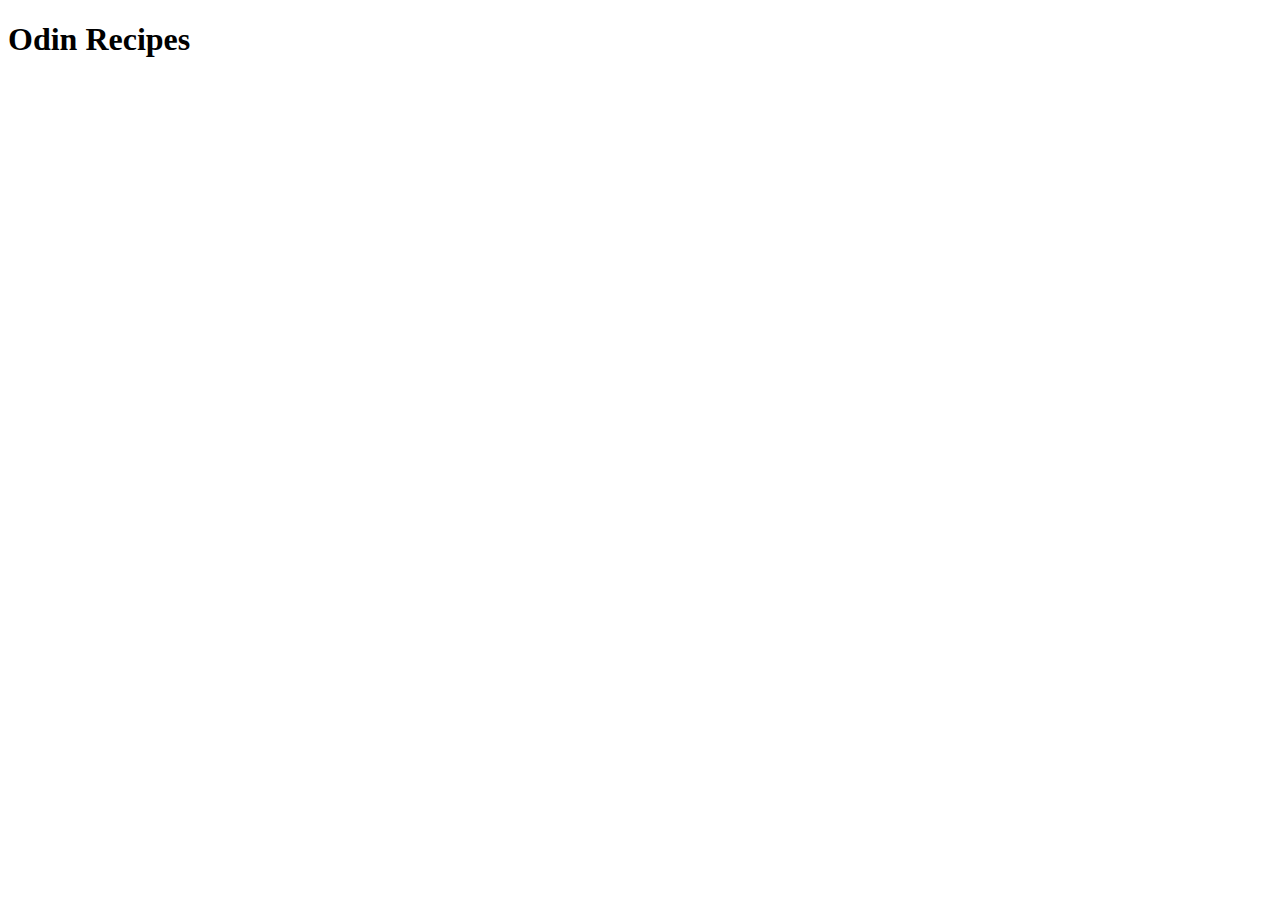
==== index.html @ f298b6d2 "setup intial basic index.html file" ====
<!DOCTYPE html>
<html lang="en">
  <head>
    <meta charset="UTF-8" />
    <meta name="viewport" content="width=device-width, initial-scale=1.0" />
    <title>Odin Recipes</title>
  </head>
  <body>
    <h1>Odin Recipes</h1>
  </body>
</html>
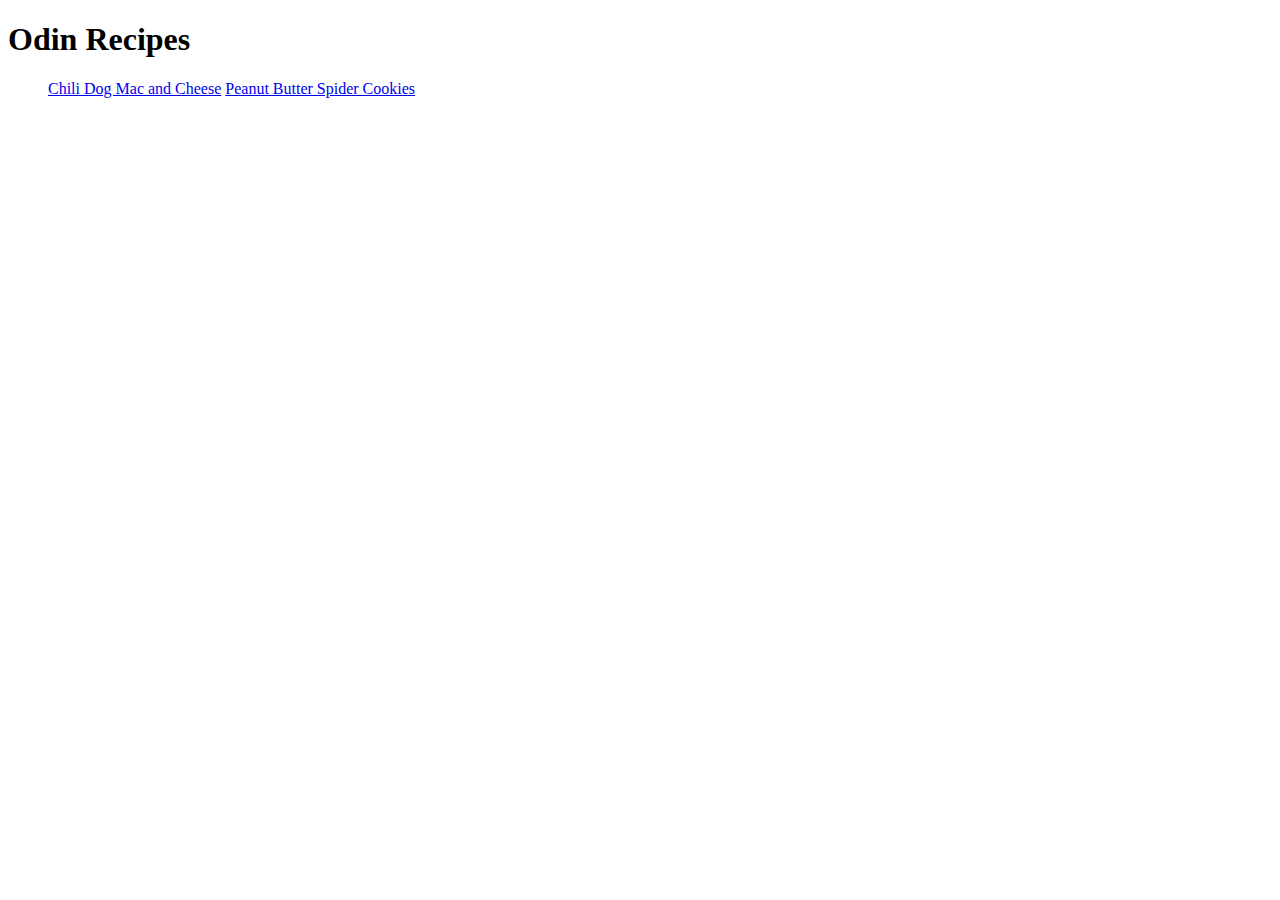
==== commit 275318ec: "added link to cookie recipe and create list" ====
--- a/index.html
+++ b/index.html
@@ -7,5 +7,11 @@
   </head>
   <body>
     <h1>Odin Recipes</h1>
+    <ul>
+      <a href="./recipes/chiliDogMacAndCheese.html">Chili Dog Mac and Cheese</a>
+      <a href="./recipes/peanutButterSpiderCookies.html"
+        >Peanut Butter Spider Cookies</a
+      >
+    </ul>
   </body>
 </html>
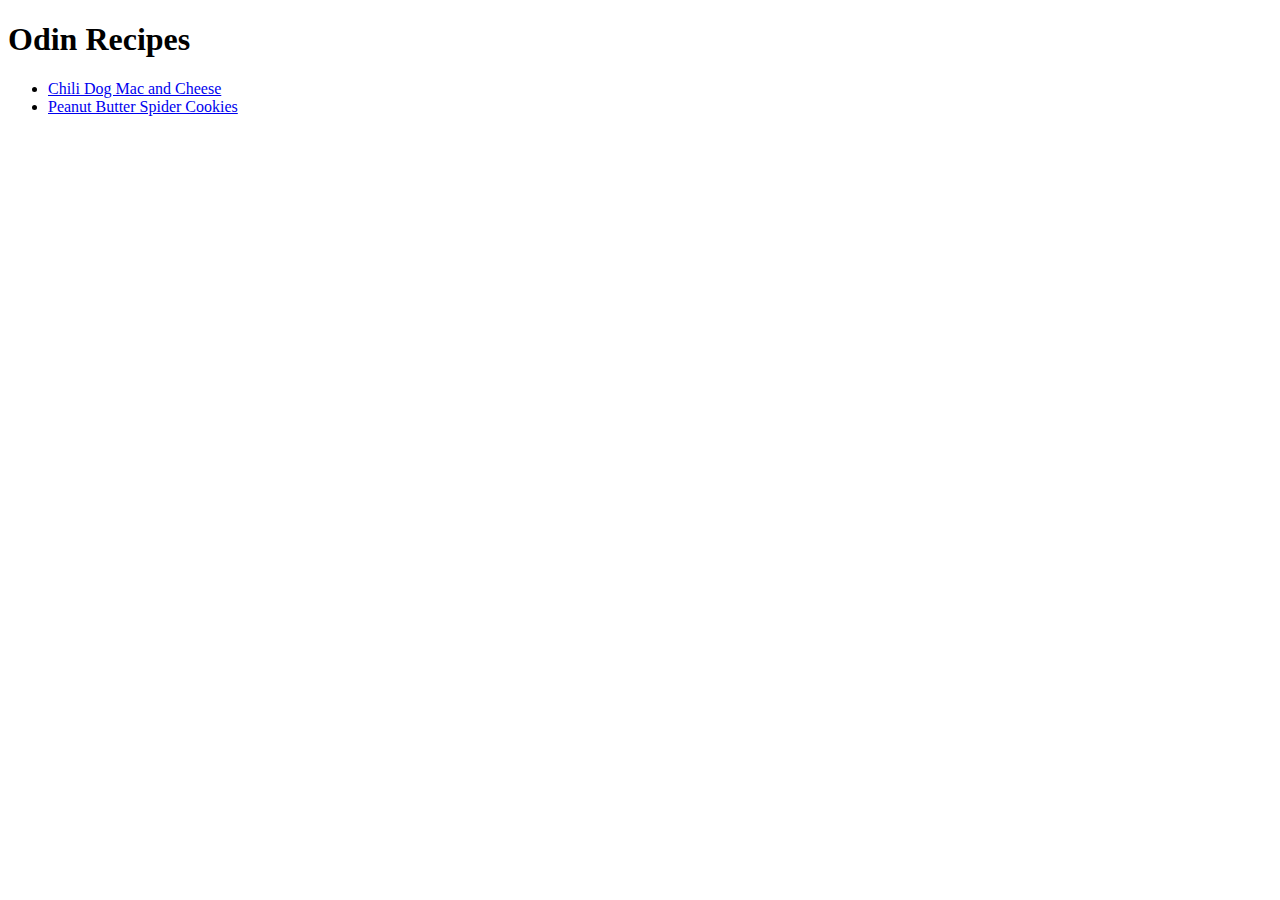
==== commit e481d0bd: "added li tag to links to recipes" ====
--- a/index.html
+++ b/index.html
@@ -8,10 +8,16 @@
   <body>
     <h1>Odin Recipes</h1>
     <ul>
-      <a href="./recipes/chiliDogMacAndCheese.html">Chili Dog Mac and Cheese</a>
-      <a href="./recipes/peanutButterSpiderCookies.html"
-        >Peanut Butter Spider Cookies</a
-      >
+      <li>
+        <a href="./recipes/chiliDogMacAndCheese.html"
+          >Chili Dog Mac and Cheese</a
+        >
+      </li>
+      <li>
+        <a href="./recipes/peanutButterSpiderCookies.html"
+          >Peanut Butter Spider Cookies</a
+        >
+      </li>
     </ul>
   </body>
 </html>
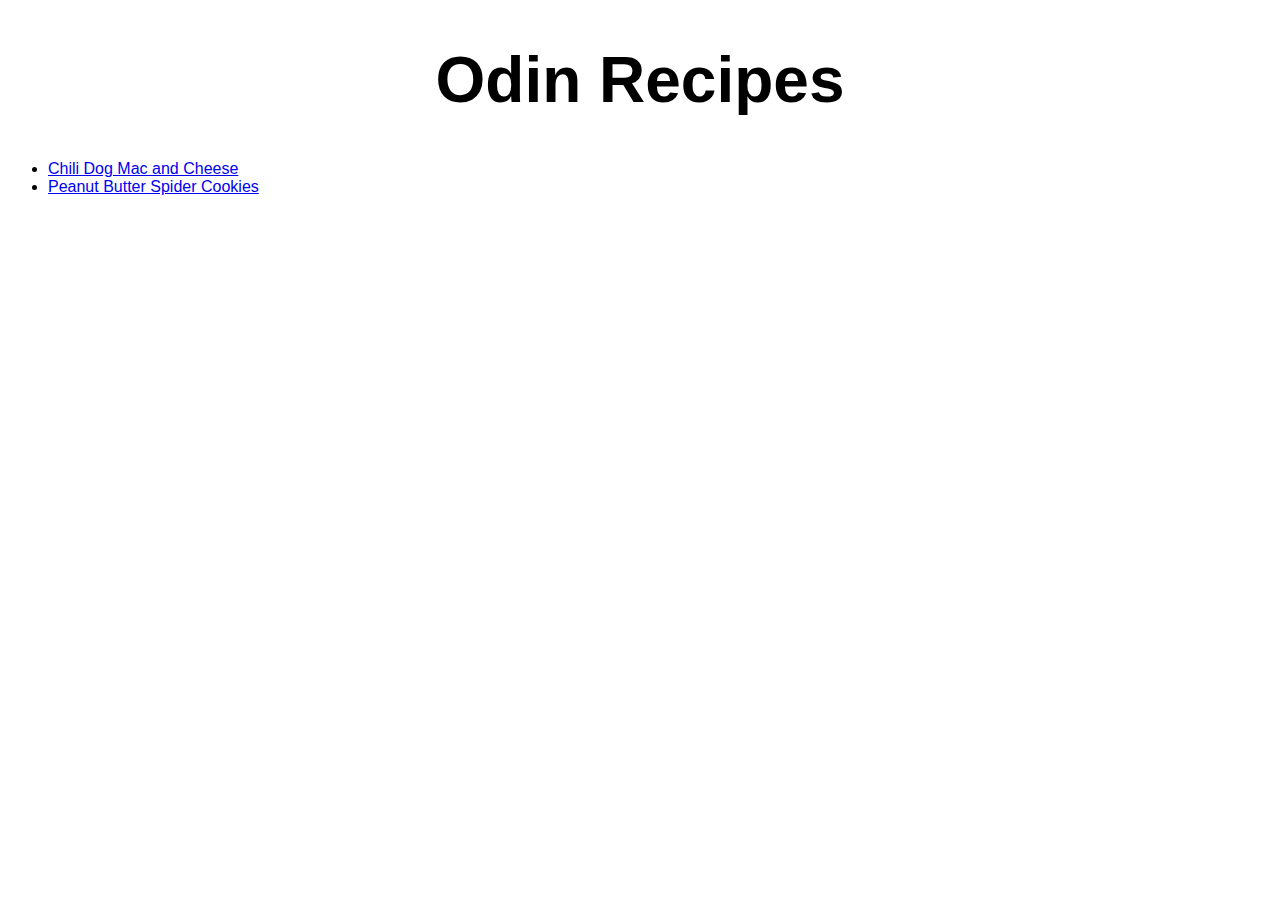
==== commit f533eb94: "Added styles to all pages" ====
--- a/index.html
+++ b/index.html
@@ -4,10 +4,11 @@
     <meta charset="UTF-8" />
     <meta name="viewport" content="width=device-width, initial-scale=1.0" />
     <title>Odin Recipes</title>
+    <link rel="stylesheet" href="style.css" />
   </head>
   <body>
     <h1>Odin Recipes</h1>
-    <ul>
+    <ul class="list recipes">
       <li>
         <a href="./recipes/chiliDogMacAndCheese.html"
           >Chili Dog Mac and Cheese</a
--- a/style.css
+++ b/style.css
@@ -0,0 +1,29 @@
+body {
+    font-family: 'Franklin Gothic Medium', 'Arial Narrow', Arial, sans-serif;
+}
+
+h1 {
+    font-size: 64px;
+    font: bold;
+    text-align: center;
+}
+
+.halloween {
+    background-color: black;
+    color: orange;
+}
+
+.red {
+    background-color: red;
+    color: white;
+}
+
+h2 {
+    font-size: 32px;
+    font-weight: bold;
+}
+
+img {
+    height: auto;
+    width: 500px;
+}